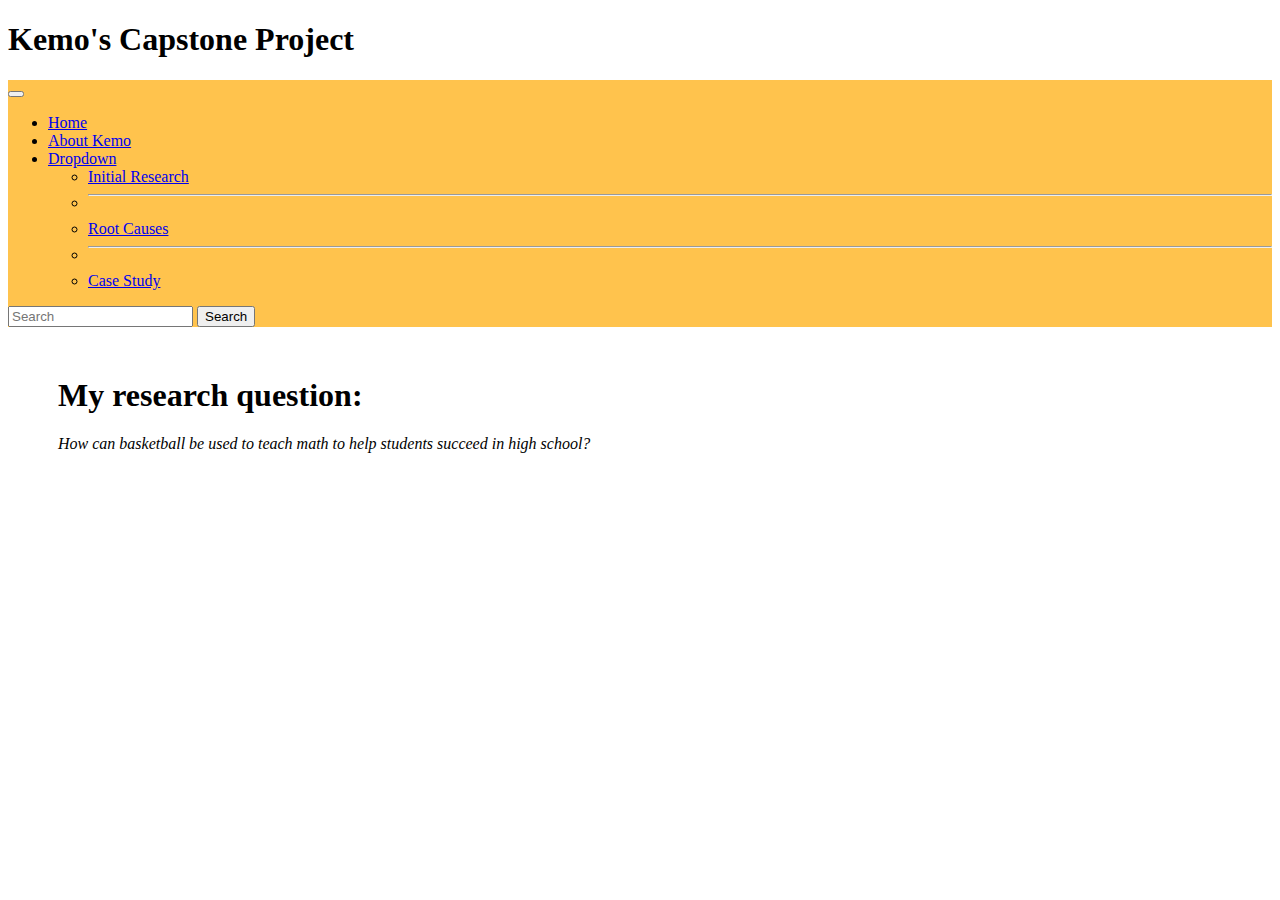
==== 3.07Assign/index.html @ a7f1cc39 "Add files via upload" ====
<!doctype html>
<html lang="en">
  <head>
    <meta charset="utf-8">
    <meta name="viewport" content="width=device-width, initial-scale=1">
    <title>Main page</title>
    <link href="https://cdn.jsdelivr.net/npm/bootstrap@5.3.2/dist/css/bootstrap.min.css" rel="stylesheet" integrity="sha384-T3c6CoIi6uLrA9TneNEoa7RxnatzjcDSCmG1MXxSR1GAsXEV/Dwwykc2MPK8M2HN" crossorigin="anonymous">
    <link rel="stylesheet" href="style.css">
  </head>
  <body>
    <h1>Kemo's Capstone Project</h1>
    <nav class="navbar navbar-expand-lg bg-primary navbar-brand" style="background-color: #FFC34D;">
        <div class="container-fluid">
          <a class="navbar-brand" href="index.html"></a>
          <button class="navbar-toggler" type="button" data-bs-toggle="collapse" data-bs-target="#navbarSupportedContent" aria-controls="navbarSupportedContent" aria-expanded="false" aria-label="Toggle navigation">
            <span class="navbar-toggler-icon"></span>
          </button>
          <div class="collapse navbar-collapse" id="navbarSupportedContent">
            <ul class="navbar-nav me-auto mb-2 mb-lg-0">
              <li class="nav-item">
                <a class="nav-link active" aria-current="page" href="#">Home</a>
              </li>
              <li class="nav-item">
                <a class="nav-link" href="AboutKemo.html">About Kemo</a>
              </li>
              <li class="nav-item dropdown">
                <a class="nav-link dropdown-toggle" href="#" role="button" data-bs-toggle="dropdown" aria-expanded="false">
                  Dropdown
                </a>
                <ul class="dropdown-menu">
                  <li><a class="dropdown-item" href="initialResearchKemo.html">Initial Research</a></li>
                  <li><hr class="dropdown-divider"></li>
                  <li><a class="dropdown-item" href="RootCausesKemo.html">Root Causes</a></li>
                  <li><hr class="dropdown-divider"></li>
                  <li><a class="dropdown-item" href="CaseStudy.html">Case Study</a></li>
                </ul>
              </li>
            </ul>
            <form class="d-flex" role="search">
              <input class="form-control me-2" type="search" placeholder="Search" aria-label="Search">
              <button class="btn btn-outline-success" type="submit">Search</button>
            </form>
          </div>
        </div>
      </nav>
      <div id="researchContainer">
        <h1>My research question:</h1>
        <p><i>How can basketball be used to teach math to help students succeed in high school?</i></p>
      </div>
    <script src="https://cdn.jsdelivr.net/npm/bootstrap@5.3.2/dist/js/bootstrap.bundle.min.js" integrity="sha384-C6RzsynM9kWDrMNeT87bh95OGNyZPhcTNXj1NW7RuBCsyN/o0jlpcV8Qyq46cDfL" crossorigin="anonymous"></script>
  </body>
</html>
---- 3.07Assign/style.css ----
.navbar-brand {
    font-family: Comic Sans MS;
}
#researchContainer {
    margin: 50px;
}
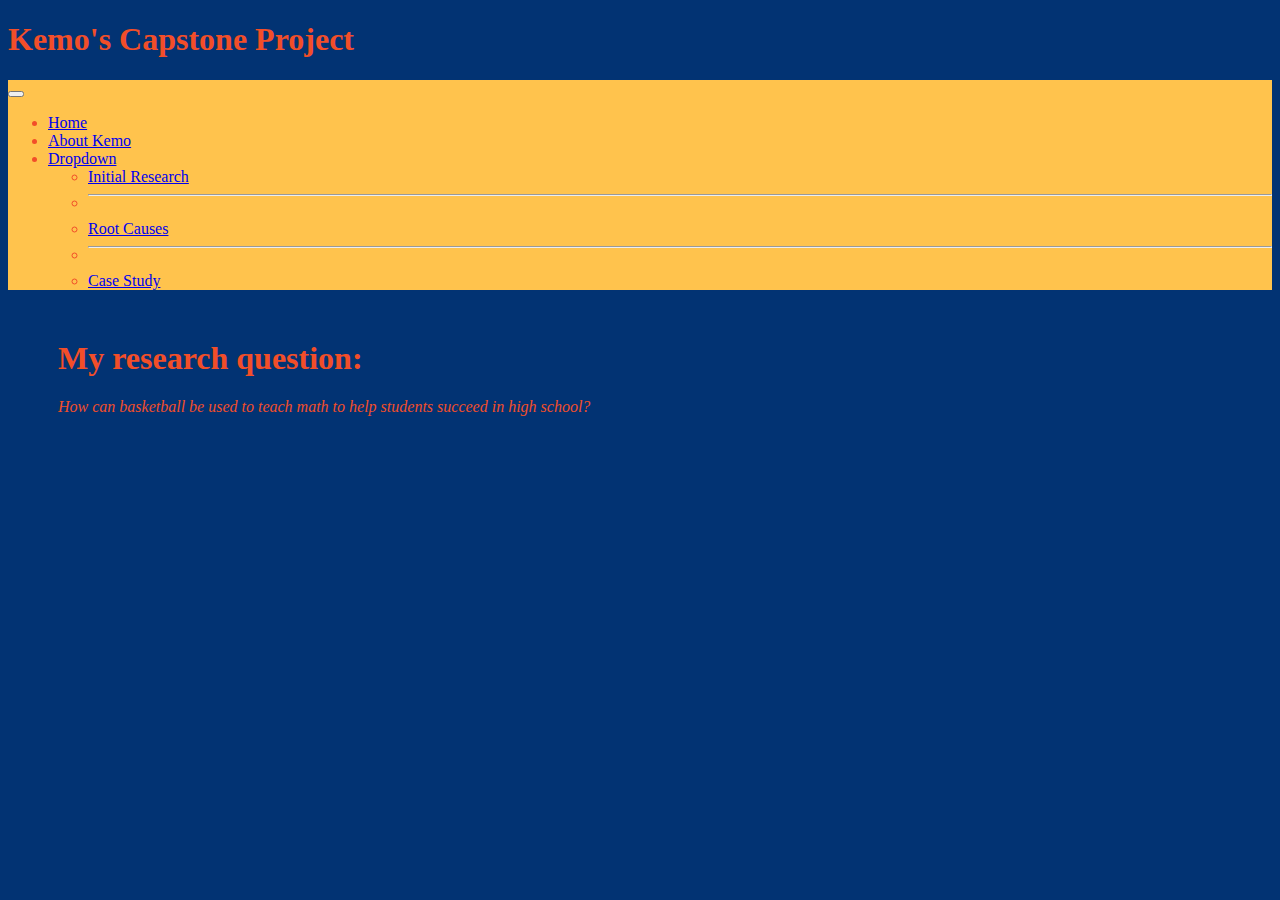
==== commit 0c244945: "Add files via upload" ====
--- a/3.07Assign/index.html
+++ b/3.07Assign/index.html
@@ -36,10 +36,10 @@
                 </ul>
               </li>
             </ul>
-            <form class="d-flex" role="search">
+            <!-- <form class="d-flex" role="search">
               <input class="form-control me-2" type="search" placeholder="Search" aria-label="Search">
               <button class="btn btn-outline-success" type="submit">Search</button>
-            </form>
+            </form> -->
           </div>
         </div>
       </nav>
--- a/3.07Assign/style.css
+++ b/3.07Assign/style.css
@@ -1,6 +1,29 @@
+body {
+    background-color: #023373;
+    color: #F24E29;
+}
+
 .navbar-brand {
     font-family: Comic Sans MS;
 }
 #researchContainer {
     margin: 50px;
-}+}
+.aboutMe {
+   margin: 70px;
+}
+ td {
+    border:1px solid black;
+    word-break: break-all;
+  }
+  table {
+    table-layout: fixed;
+  }
+
+.colTextAlign {
+    text-align: center;
+}
+
+.center {
+      margin: 0 auto; 
+  }